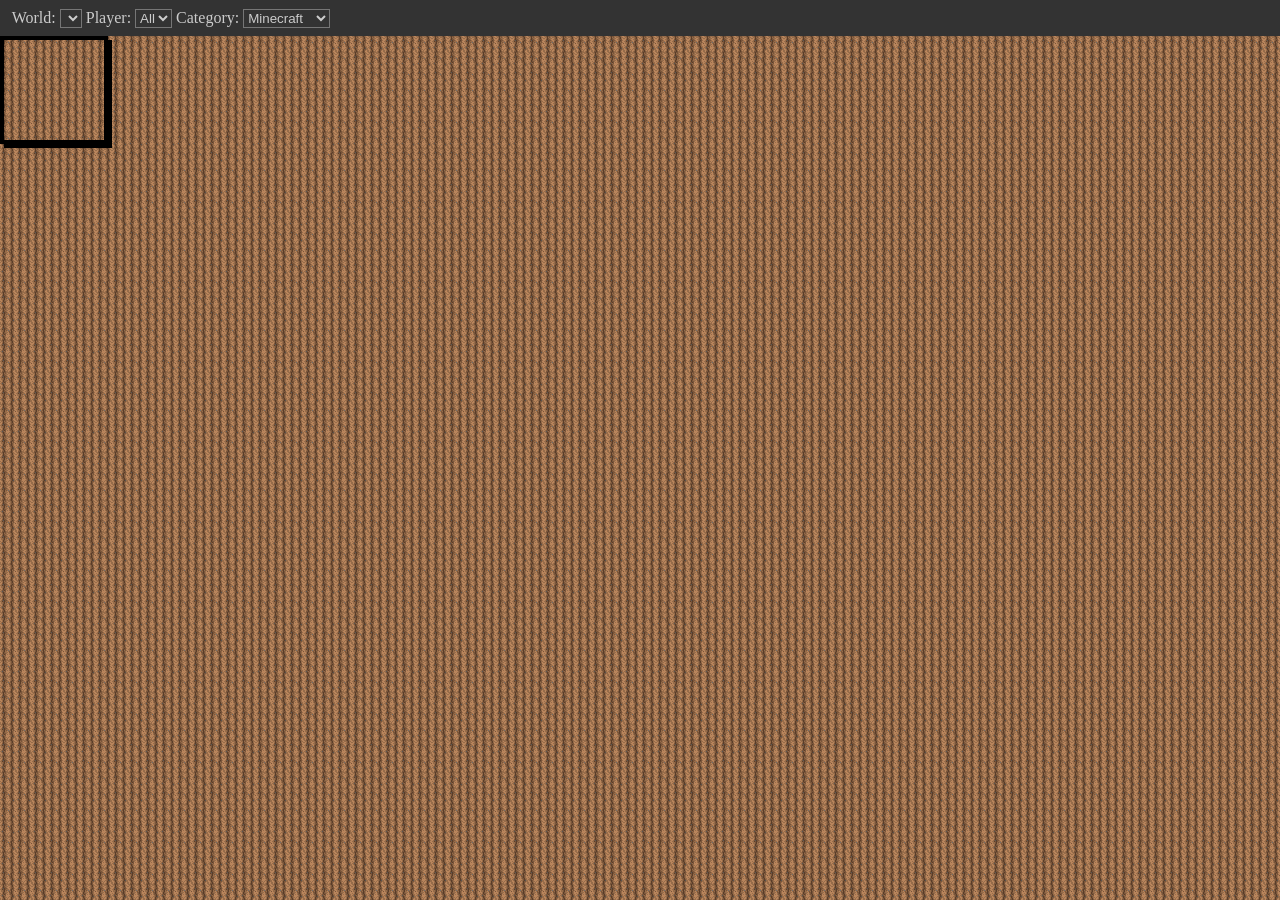
==== index.html @ f35e760e "1.20.1 update" ====
<html>
	<head>
		<link rel="stylesheet" type="text/css" href="index.css">
		<script src="style.js"></script>
		<script src="selectors.js"></script>
		<script src="agg.js"></script>
		<title>Advancements Aggregated</title>
	</head>
	<body>
		<div id="selectors">
			<label for="worldSel">&nbsp;&nbsp;&nbsp;World:&nbsp;</label>
			<select id="worldSel" onchange="worldUpdate(this.value)">
			</select>
			<label for="playerSel">&nbsp;Player:&nbsp;</label>
			<select id="playerSel" onchange="playerUpdate(this.value)">
				<option value="all">All</option>
			</select>
			<label for="tabSel">&nbsp;Category:&nbsp;</label>
			<select id="tabSel" onchange="tabUpdate(this.value)">
				<option selected value="minecraft" >Minecraft</option>
				<option value="nether">Nether</option>
				<option value="end">The End</option>
				<option value="adventure">Adventure</option>
				<option value="husbandry">Husbandry</option>
			</select>
		</div>
		<div class="category" id="minecraft">
			<div class="node" id="story/root"></div>
			<div class="node" id="story/mine_stone"></div>
			<div class="node" id="story/upgrade_tools"></div>
			<div class="node" id="story/smelt_iron"></div>
			<div class="node" id="story/obtain_armor"></div>
			<div class="node" id="story/lava_bucket"></div>
			<div class="node" id="story/iron_tools"></div>
			<div class="node" id="story/deflect_arrow"></div>
			<div class="node" id="story/form_obsidian"></div>
			<div class="node" id="story/mine_diamond"></div>
			<div class="node" id="story/enter_the_nether"></div>
			<div class="node" id="story/shiny_gear"></div>
			<div class="node" id="story/enchant_item"></div>
			<div class="node" id="story/cure_zombie_villager"></div>
			<div class="node" id="story/follow_ender_eye"></div>
			<div class="node" id="story/enter_the_end"></div>
		</div>
		<div class="category" id="nether">
			<div class="node" id="nether/root"></div>
			<div class="node" id="nether/return_to_sender"></div>
			<div class="node" id="nether/find_bastion"></div>
			<div class="node" id="nether/obtain_ancient_debris"></div>
			<div class="node" id="nether/fast_travel"></div>
			<div class="node" id="nether/find_fortress"></div>
			<div class="node" id="nether/obtain_crying_obsidian"></div>
			<div class="node" id="nether/distract_piglin"></div>
			<div class="node" id="nether/ride_strider"></div>
			<div class="node" id="nether/uneasy_alliance"></div>
			<div class="node" id="nether/loot_bastion"></div>
			<div class="node" id="nether/use_lodestone"></div>
			<div class="node" id="nether/netherite_armor"></div>
			<div class="node" id="nether/get_wither_skull"></div>
			<div class="node" id="nether/obtain_blaze_rod"></div>
			<div class="node" id="nether/charge_respawn_anchor"></div>
			<div class="node" id="nether/ride_strider_in_overworld_lava"></div>
			<div class="node" id="nether/explore_nether"></div>
			<div class="node" id="nether/summon_wither"></div>
			<div class="node" id="nether/brew_potion"></div>
			<div class="node" id="nether/create_beacon"></div>
			<div class="node" id="nether/all_potions"></div>
			<div class="node" id="nether/create_full_beacon"></div>
			<div class="node" id="nether/all_effects"></div>
		</div>
		<div class="category" id="end">
			<div class="node" id="end/root"></div>
			<div class="node" id="end/kill_dragon"></div>
			<div class="node" id="end/dragon_egg"></div>
			<div class="node" id="end/enter_end_gateway"></div>
			<div class="node" id="end/respawn_dragon"></div>
			<div class="node" id="end/dragon_breath"></div>
			<div class="node" id="end/find_end_city"></div>
			<div class="node" id="end/elytra"></div>
			<div class="node" id="end/levitate"></div>
		</div>
		<div class="category" id="adventure">
			<div class="node" id="adventure/root"></div>
			<div class="node" id="adventure/voluntary_exile"></div>
			<div class="node" id="adventure/spyglass_at_parrot"></div>
			<div class="node" id="adventure/kill_a_mob"></div>
			<div class="node" id="adventure/read_power_of_chiseled_bookshelf"></div>
			<div class="node" id="adventure/trade"></div>
			<div class="node" id="adventure/trim_with_any_armor_pattern"></div>
			<div class="node" id="adventure/honey_block_slide"></div>
			<div class="node" id="adventure/ol_betsy"></div>
			<div class="node" id="adventure/lightning_rod_with_villager_no_fire"></div>
			<div class="node" id="adventure/fall_from_world_height"></div>
			<div class="node" id="adventure/salvage_sherd"></div>
			<div class="node" id="adventure/avoid_vibration"></div>
			<div class="node" id="adventure/sleep_in_bed"></div>
			<div class="node" id="adventure/hero_of_the_village"></div>
			<div class="node" id="adventure/spyglass_at_ghast"></div>
			<div class="node" id="adventure/throw_trident"></div>
			<div class="node" id="adventure/kill_mob_near_sculk_catalyst"></div>
			<div class="node" id="adventure/shoot_arrow"></div>
			<div class="node" id="adventure/kill_all_mobs"></div>
			<div class="node" id="adventure/totem_of_undying"></div>
			<div class="node" id="adventure/summon_iron_golem"></div>
			<div class="node" id="adventure/trade_at_world_height"></div>
			<div class="node" id="adventure/trim_with_all_exclusive_armor_patterns"></div>
			<div class="node" id="adventure/two_birds_one_arrow"></div>
			<div class="node" id="adventure/whos_the_pillager_now"></div>
			<div class="node" id="adventure/arbalistic"></div>
			<div class="node" id="adventure/craft_decorated_pot_using_only_sherds"></div>
			<div class="node" id="adventure/adventuring_time"></div>
			<div class="node" id="adventure/play_jukebox_in_meadows"></div>
			<div class="node" id="adventure/walk_on_powder_snow_with_leather_boots"></div>
			<div class="node" id="adventure/spyglass_at_dragon"></div>
			<div class="node" id="adventure/very_very_frightening"></div>
			<div class="node" id="adventure/sniper_duel"></div>
			<div class="node" id="adventure/bullseye"></div>
		</div>
		<div class="category" id="husbandry">
			<div class="node" id="husbandry/root"></div>
			<div class="node" id="husbandry/safely_harvest_honey"></div>
			<div class="node" id="husbandry/breed_an_animal"></div>
			<div class="node" id="husbandry/allay_deliver_item_to_player"></div>
			<div class="node" id="husbandry/ride_a_boat_with_a_goat"></div>
			<div class="node" id="husbandry/tame_an_animal"></div>
			<div class="node" id="husbandry/make_a_sign_glow"></div>
			<div class="node" id="husbandry/fishy_business"></div>
			<div class="node" id="husbandry/silk_touch_nest"></div>
			<div class="node" id="husbandry/tadpole_in_a_bucket"></div>
			<div class="node" id="husbandry/obtain_sniffer_egg"></div>
			<div class="node" id="husbandry/plant_seed"></div>
			<div class="node" id="husbandry/wax_on"></div>
			<div class="node" id="husbandry/bred_all_animals"></div>
			<div class="node" id="husbandry/allay_deliver_cake_to_note_block"></div>
			<div class="node" id="husbandry/complete_catalogue"></div>
			<div class="node" id="husbandry/tactical_fishing"></div>
			<div class="node" id="husbandry/leash_all_frog_variants"></div>
			<div class="node" id="husbandry/feed_snifflet"></div>
			<div class="node" id="husbandry/balanced_diet"></div>
			<div class="node" id="husbandry/obtain_netherite_hoe"></div>
			<div class="node" id="husbandry/wax_off"></div>
			<div class="node" id="husbandry/axolotl_in_a_bucket"></div>
			<div class="node" id="husbandry/froglights"></div>
			<div class="node" id="husbandry/plant_any_sniffer_seed"></div>
			<div class="node" id="husbandry/kill_axolotl_target"></div>
		</div>
	</body>
	<script>
		(async() => {
			await loadContent();
			await loadUserIdToName();
			await loadAdvancementNames();
			setScaleSize();
			addResizer();
			addInfoDivs();
			worldUpdate(worldSel.value);
			tabUpdate("minecraft");
			addImages();
			setScaleSize();
			positionInfo();
		})();
	</script>
</html>
---- index.css ----
:root {
	--size: 100px;
}

html{
	height: 100%;
	margin: 0px;
	overflow: hidden;
}

body {
	height: 100%;
	margin: 0px;
}

#selectors {
	height: 36px;
	background-color: #333333;
	color: #cccccc;
	display: flex;
	align-items: center;
}

select {
	background-color: #333333;
	color: #cccccc;
}

.node {
	width: var(--size);
	height: var(--size);
	position: absolute;
	border:4px solid black;
	box-shadow: 4px 4px;
}

.category {
	position: absolute;
	top: 36px; 
	bottom: 0; 
	left: 0; 
	right: 0;
	overflow-y: auto;
}

#minecraft {
	background-image: url("./images/backgrounds/minecraft.png");
	background-repeat: repeat;
}

#adventure {
	background-image: url("./images/backgrounds/adventure.png");
	background-repeat: repeat;
}

#end {
	background-image: url("./images/backgrounds/end.png");
	background-repeat: repeat;
}

#husbandry {
	background-image: url("./images/backgrounds/husbandry.png");
	background-repeat: repeat;
}

#nether {
	background-image: url("./images/backgrounds/nether.png");
	background-repeat: repeat;
}

img {
	width: 80%;
	height: 80%;
	margin-top: 10%;
	margin-left: 10%;
}

.info {
	position: absolute;
	background-color: #333333;
	color: #cccccc;
	overflow-y: auto;
	padding: 8px;
}
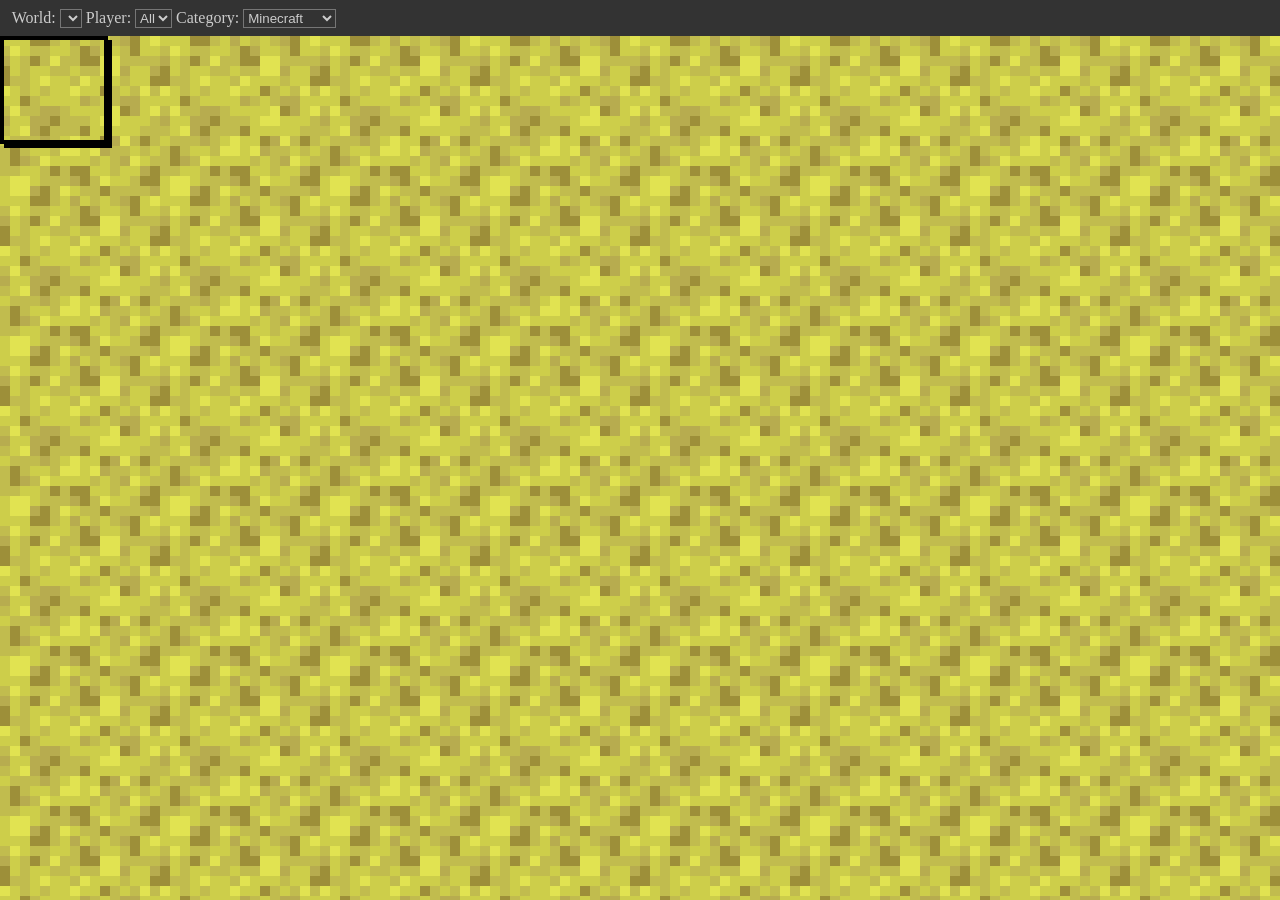
==== commit 85e6329f: "adds an archipelago tab when arch is true" ====
--- a/index.html
+++ b/index.html
@@ -22,6 +22,7 @@
 				<option value="end">The End</option>
 				<option value="adventure">Adventure</option>
 				<option value="husbandry">Husbandry</option>
+				<option disabled value="archipelago">Archipelago</option>
 			</select>
 		</div>
 		<div class="category" id="minecraft">
@@ -144,12 +145,31 @@
 			<div class="node" id="husbandry/plant_any_sniffer_seed"></div>
 			<div class="node" id="husbandry/kill_axolotl_target"></div>
 		</div>
+		<div class="category" id="archipelago">
+			<div class="node" id="archipelago/root"></div>
+			<div class="node" id="archipelago/get_wood"></div>
+			<div class="node" id="archipelago/craft_sword"></div>
+			<div class="node" id="archipelago/get_pickaxe"></div>
+			<div class="node" id="archipelago/cow_tipper"></div>
+			<div class="node" id="archipelago/hot_topic"></div>
+			<div class="node" id="archipelago/bake_bread"></div>
+			<div class="node" id="archipelago/ride_minecart"></div>
+			<div class="node" id="archipelago/overpowered"></div>
+			<div class="node" id="archipelago/the_lie"></div>
+			<div class="node" id="archipelago/overkill"></div>
+			<div class="node" id="archipelago/obtain_bookshelf"></div>
+			<div class="node" id="archipelago/ride_pig"></div>
+		</div>
 	</body>
 	<script>
 		(async() => {
-			await loadContent();
+			const urlSearch = new URLSearchParams(window.location.search);
+			await loadContent(urlSearch.get("world"));
 			await loadUserIdToName();
 			await loadAdvancementNames();
+			if (urlSearch.get("isArchipelago")) {
+				tabSel[5].disabled = false;
+			}
 			setScaleSize();
 			addResizer();
 			addInfoDivs();
--- a/index.css
+++ b/index.css
@@ -68,6 +68,11 @@
 	background-repeat: repeat;
 }
 
+#archipelago {
+	background-image: url("./images/backgrounds/archipelago.png");
+	background-repeat: repeat;
+}
+
 img {
 	width: 80%;
 	height: 80%;
